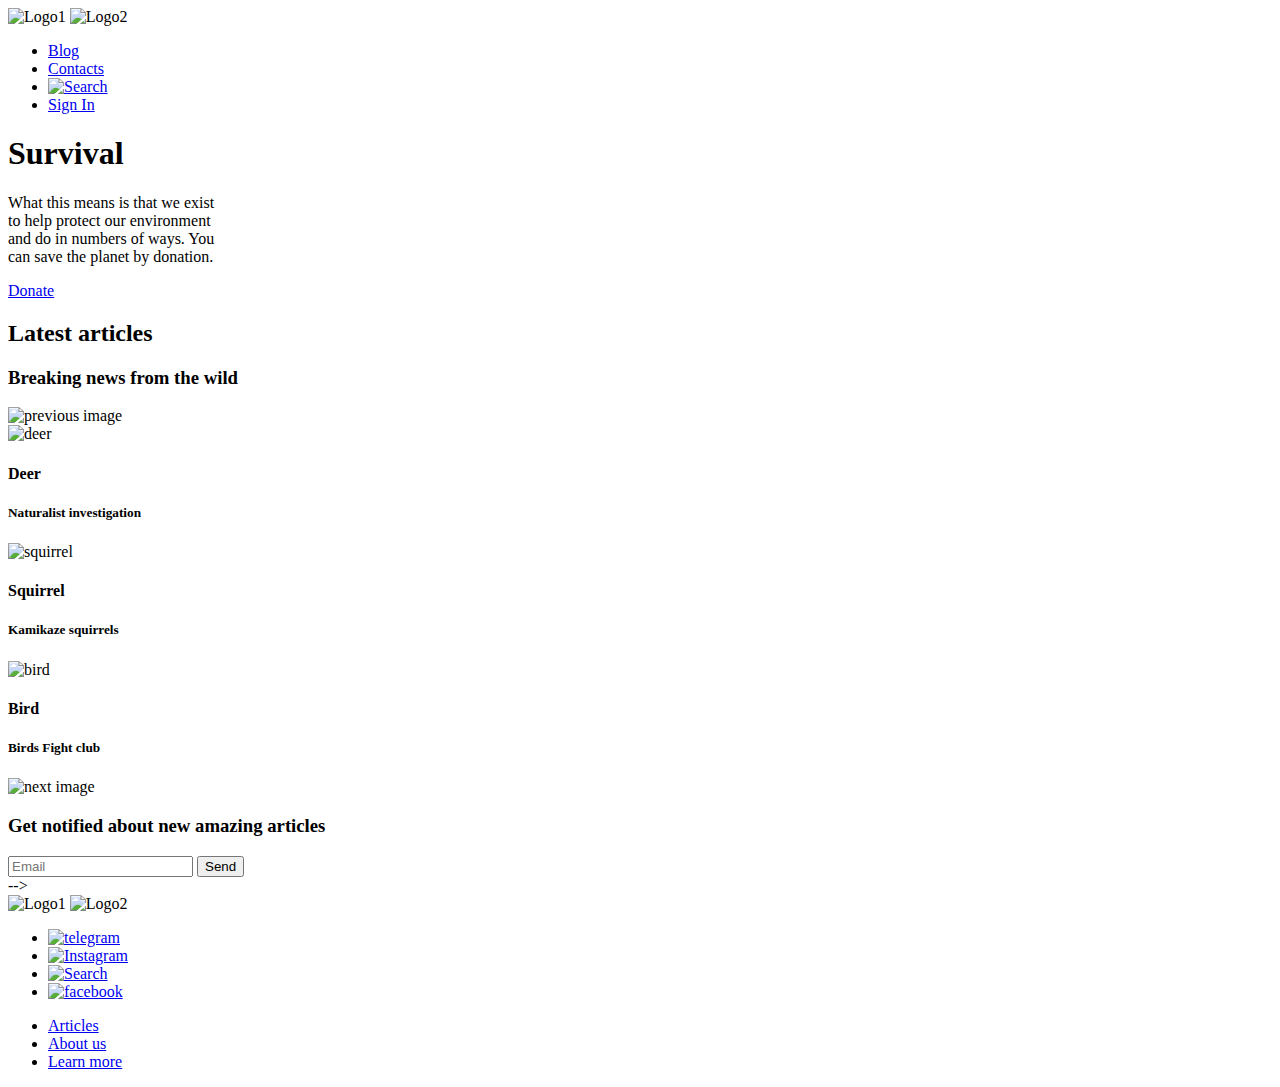
==== Training/index.html @ 1cc997be "init: start training-task" ====
<!DOCTYPE html>
<html lang="en">

<head>
    <meta charset="UTF-8">
    <meta http-equiv="X-UA-Compatible" content="IE=edge">
    <meta name="viewport" content="width=device-width, initial-scale=1.0">
    <title>Wildlife</title>
    <link rel="stylesheet" href="css/main.css">
    <link href="https://fonts.googleapis.com/css2?family=Roboto" rel="stylesheet" type="text/css">
    <link href="https://fonts.googleapis.com/css2?family=Open+Sans" rel="stylesheet" type="text/css">

</head>

<body>
    <header>
        <div class="container">
            <div class="heading clearfix">
                <div class="Logo">
                    <img src="/img/Frame.svg" alt="Logo1" class="logo1">
                    <img src="/img/wildlife.svg" alt="Logo2" class="logo2">
                </div>
                <nav>
                    <ul class="menu">
                        <li>
                            <a href="#">Blog</a>
                        </li>
                        <li>
                            <a href="#">Contacts</a>
                        </li>
                        <li>
                            <a href="#"><img src="/img/Frame (2).svg" alt="Search"></a>
                        </li>
                        <li>
                            <a class="frame" href="#">Sign In</a>
                        </li>
                    </ul>
                </nav>
            </div>
            <h1>Survival</h1>
            <div class="text_first">
                <p>What this means is that we exist <br>to help protect our environment
                    <br>and do in numbers of ways. You <br>can save the planet by donation.</p>
            </div>
            <a class="button" href="#">Donate</a>
        </div>
    </header>
    <section>
        <div id="main">
            <div class="title">
                <h2>Latest articles</h2>
                <h3>Breaking news from the wild</h3>
            </div>
            <div class="slider">
                <div class="slider-prev"><img src="img/Arrow1.svg" alt="previous image"></div>
                <div class="slider-content">
                    <div class="image-1-wrapper">
                        <img src="img/Rectangle (1).svg" alt="deer">
                        <div class="slider-text-1">
                            <h4>Deer</h4>
                            <h5>Naturalist investigation</h5>
                        </div>
                    </div>
                    <div class="image-2-wrapper">
                        <img src="img/Rectangle (2).svg" alt="squirrel">
                        <div class="slider-text-2">
                            <h4>Squirrel</h4>
                            <h5>Kamikaze squirrels</h5>
                        </div>
                    </div>
                    <div class="image-3-wrapper">
                        <img src="img/Rectangle (3).svg" alt="bird">
                        <div class="slider-text-3">
                            <h4>Bird</h4>
                            <h5>Birds Fight club</h5>
                        </div>
                    </div>   
                </div>
                <div class="slider-next"><img src="img/Arrow2.svg" alt="next image"></div>
            </div>
            <div class="mail-wrapper">
                <h3>Get notified about new amazing articles</h3>
                <div class="mail-box">
                    <form id="form-box-input">
                        <input type="email" class="form-box-email" placeholder="Email">
                        <input type="submit" form="form-box-input"class="form-box-submit" value="Send">                            </input>
                    </form>
                </div>
            </div>
        </div>



 
-->
    </section>
    <footer>
        <div class="container">
            <img src="/img/Frame.svg" alt="Logo1" class="logo3">
            <img src="/img/wildlife.svg" alt="Logo2" class="logo4">
            <ul class="menu1">
                <li>
                    <a href="#"><img src="/img/Frame5.svg" alt="telegram"></a>
                </li>
                <li>
                    <a href="#"><img src="/img/Frame6.svg" alt="Instagram"></a>
                </li>
                <li>
                    <a href="#"><img src="/img/Frame7.svg" alt="Search"></a>
                </li>
                <li>
                    <a href="#"><img src="/img/Frame8.svg" alt="facebook"></a>
                </li>
            </ul>
            <ul class="menu2">
                <li>
                    <a href="#">Articles</a>
                </li>
                <li>
                    <a href="#">About us</a>
                </li>
                <li>
                    <a href="#">Learn more</a>
                </li>
            </ul>
        </div>
    </footer>

</body>

</html>
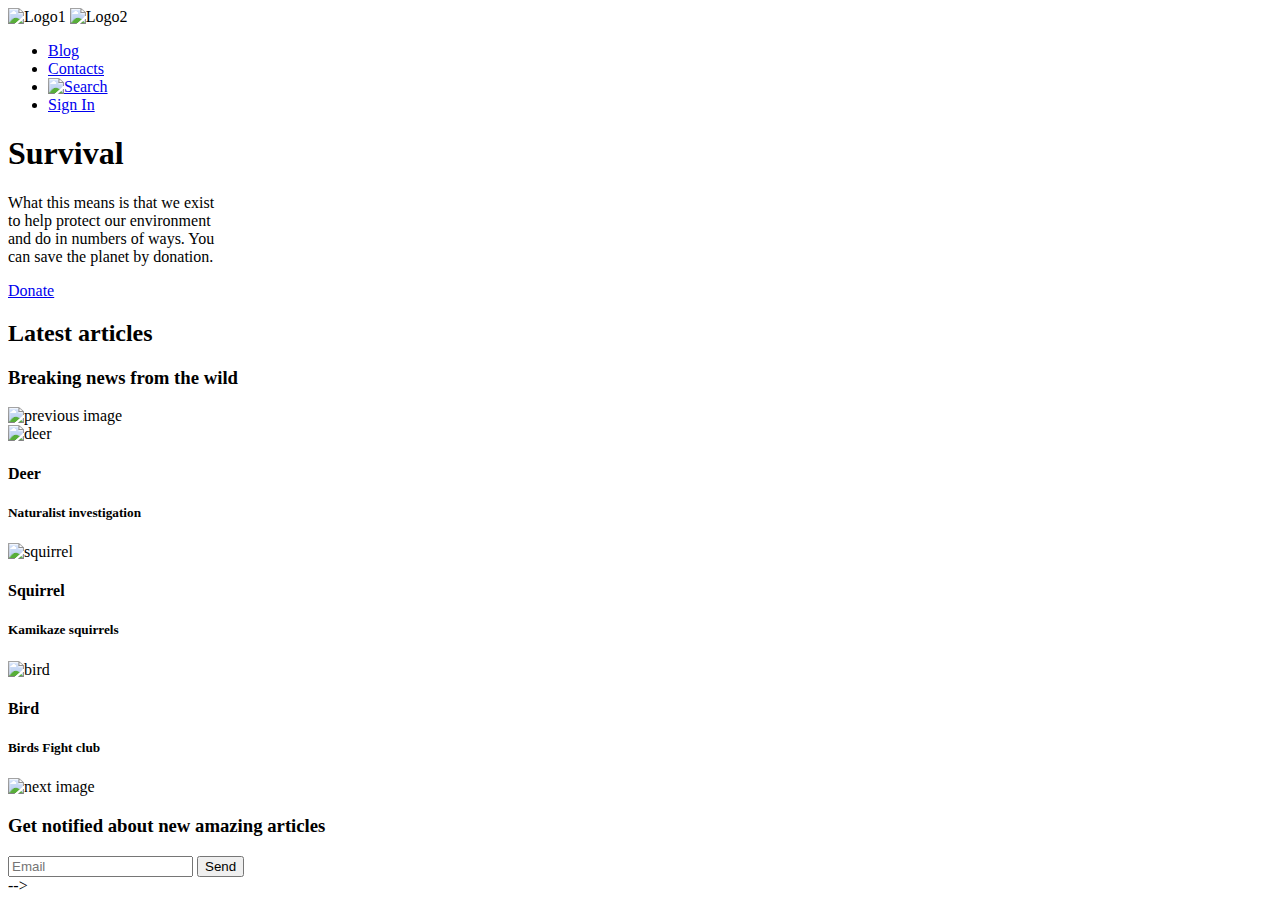
==== commit a04e9875: "refactor: rename and delete for better readability" ====
--- a/Training/index.html
+++ b/Training/index.html
@@ -93,39 +93,7 @@
 
  
 -->
-    </section>
-    <footer>
-        <div class="container">
-            <img src="/img/Frame.svg" alt="Logo1" class="logo3">
-            <img src="/img/wildlife.svg" alt="Logo2" class="logo4">
-            <ul class="menu1">
-                <li>
-                    <a href="#"><img src="/img/Frame5.svg" alt="telegram"></a>
-                </li>
-                <li>
-                    <a href="#"><img src="/img/Frame6.svg" alt="Instagram"></a>
-                </li>
-                <li>
-                    <a href="#"><img src="/img/Frame7.svg" alt="Search"></a>
-                </li>
-                <li>
-                    <a href="#"><img src="/img/Frame8.svg" alt="facebook"></a>
-                </li>
-            </ul>
-            <ul class="menu2">
-                <li>
-                    <a href="#">Articles</a>
-                </li>
-                <li>
-                    <a href="#">About us</a>
-                </li>
-                <li>
-                    <a href="#">Learn more</a>
-                </li>
-            </ul>
-        </div>
-    </footer>
 
 </body>
 
-</html>+</html>
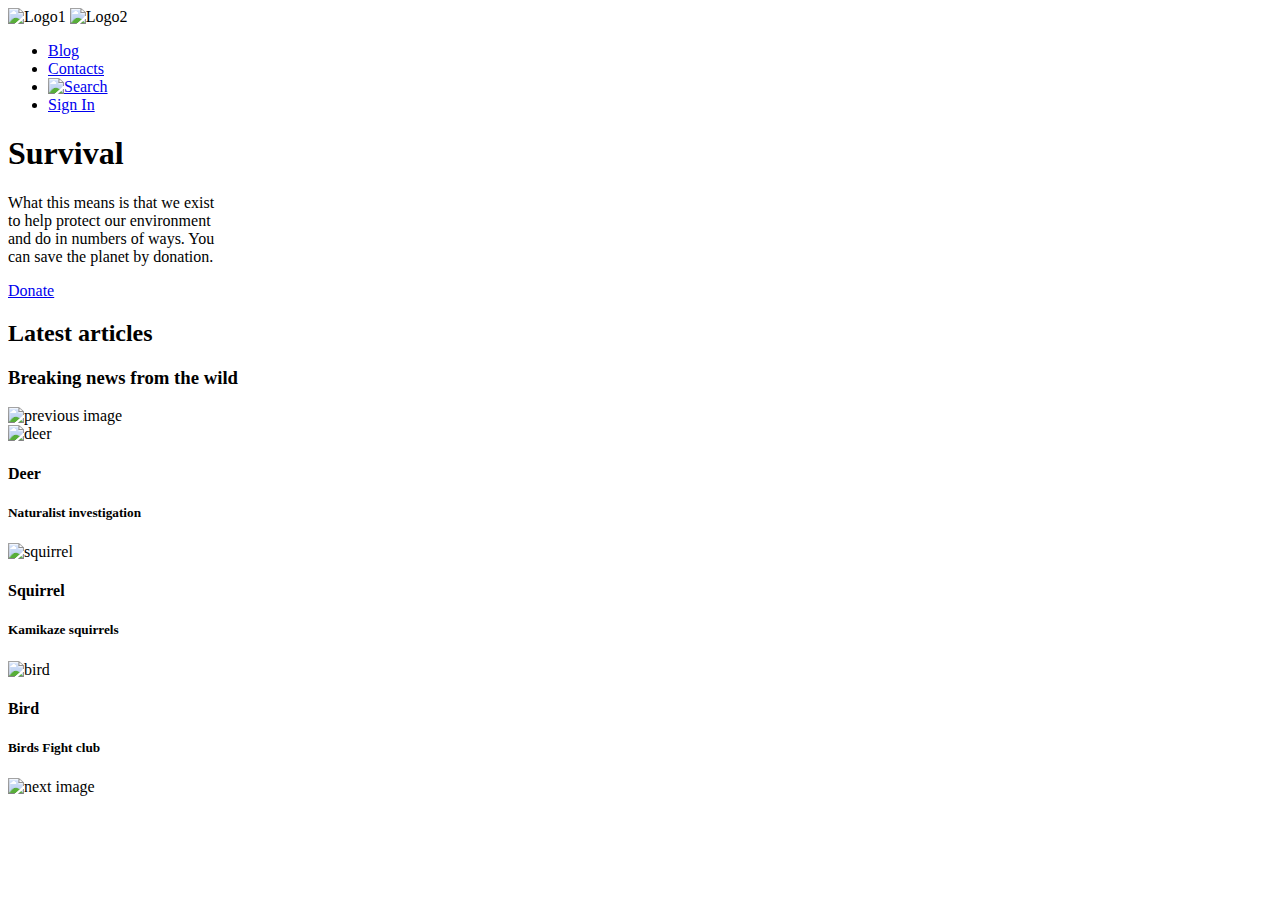
==== commit ba182b45: "Update index.html" ====
--- a/Training/index.html
+++ b/Training/index.html
@@ -78,21 +78,7 @@
                 </div>
                 <div class="slider-next"><img src="img/Arrow2.svg" alt="next image"></div>
             </div>
-            <div class="mail-wrapper">
-                <h3>Get notified about new amazing articles</h3>
-                <div class="mail-box">
-                    <form id="form-box-input">
-                        <input type="email" class="form-box-email" placeholder="Email">
-                        <input type="submit" form="form-box-input"class="form-box-submit" value="Send">                            </input>
-                    </form>
-                </div>
-            </div>
-        </div>
 
-
-
- 
--->
 
 </body>
 
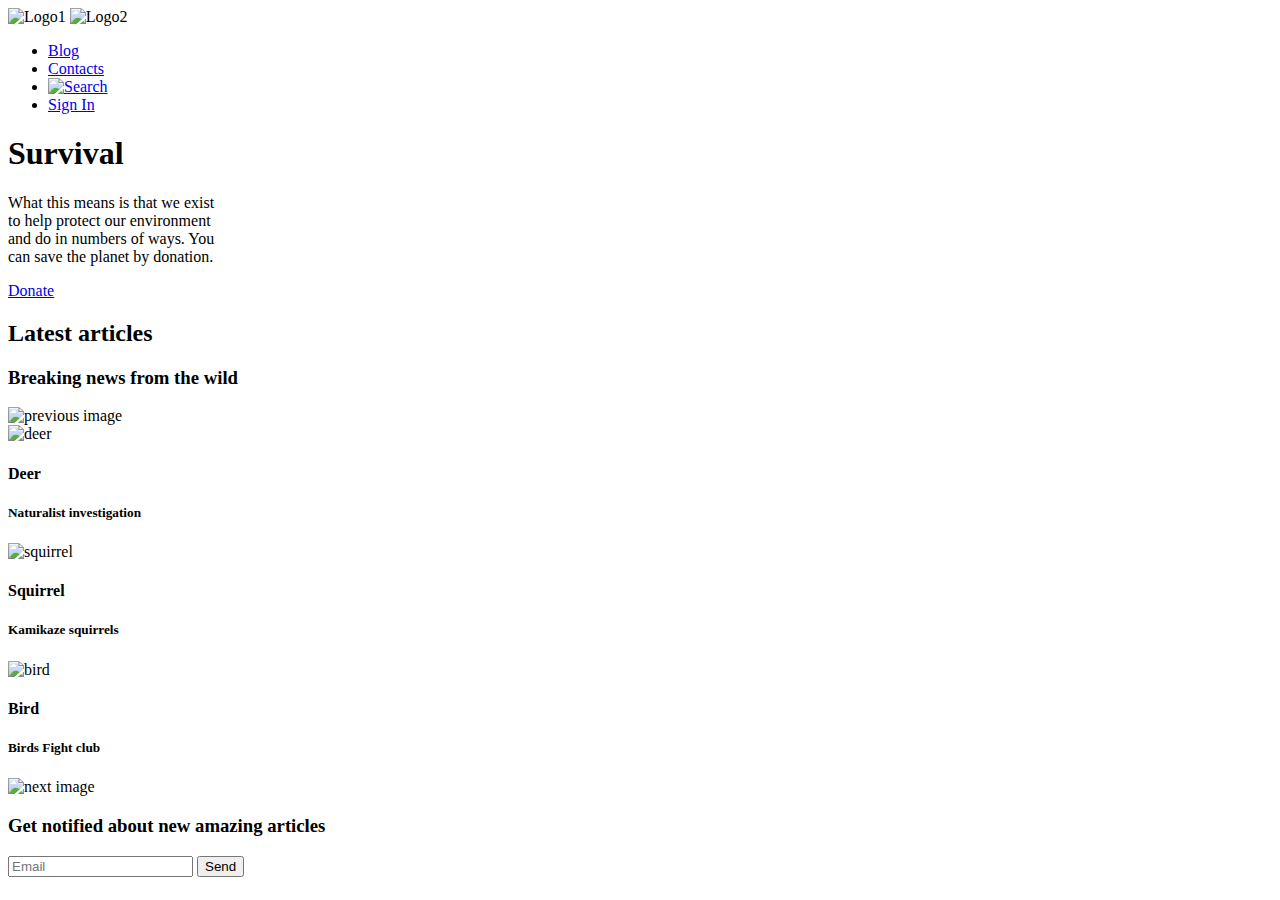
==== commit 932f18fe: "commit PROBA1942" ====
--- a/Training/index.html
+++ b/Training/index.html
@@ -11,7 +11,6 @@
     <link href="https://fonts.googleapis.com/css2?family=Open+Sans" rel="stylesheet" type="text/css">
 
 </head>
-
 <body>
     <header>
         <div class="container">
@@ -78,8 +77,16 @@
                 </div>
                 <div class="slider-next"><img src="img/Arrow2.svg" alt="next image"></div>
             </div>
-
-
+            <div class="mail-wrapper">
+                <h3>Get notified about new amazing articles</h3>
+                <div class="mail-box">
+                    <form id="form-box-input">
+                        <input type="email" class="form-box-email" placeholder="Email">
+                        <input type="submit" form="form-box-input"class="form-box-submit" value="Send">                            </input>
+                    </form>
+                </div>
+            </div>
+        </div>
 </body>
 
 </html>
